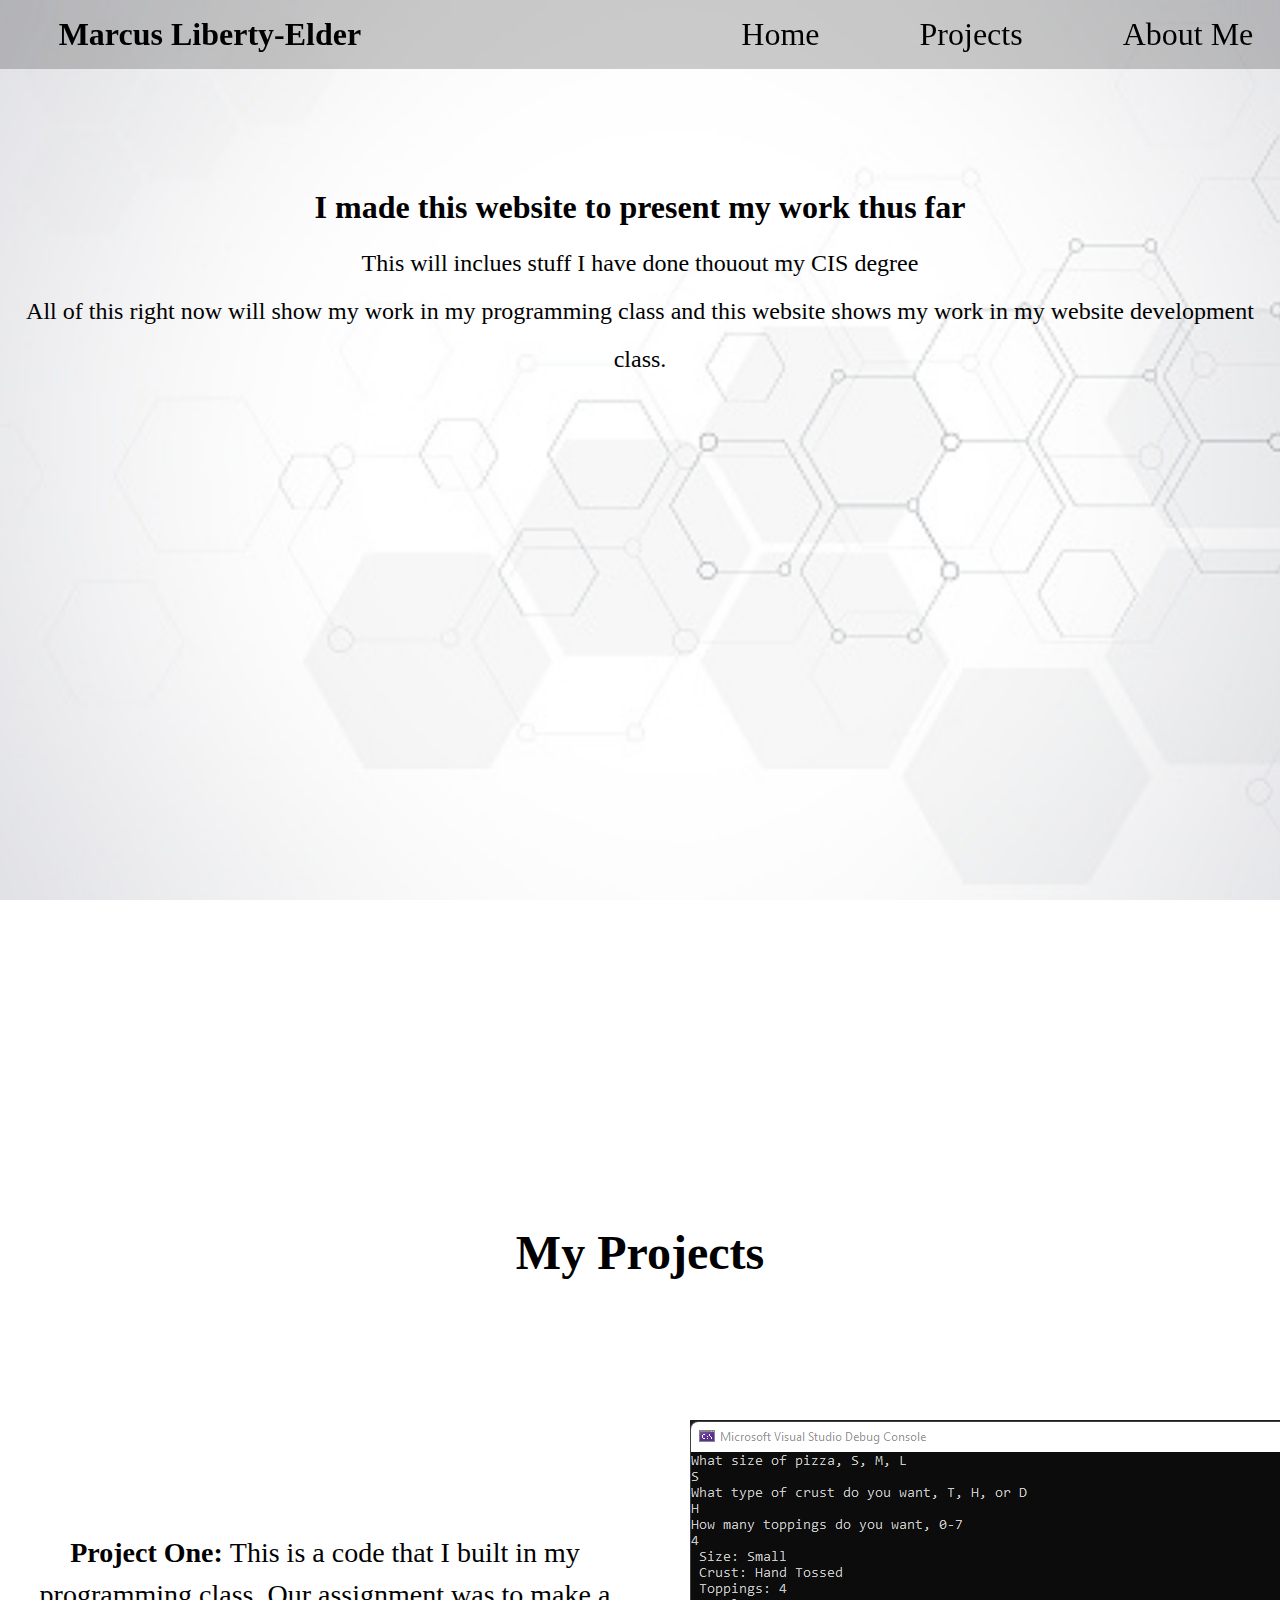
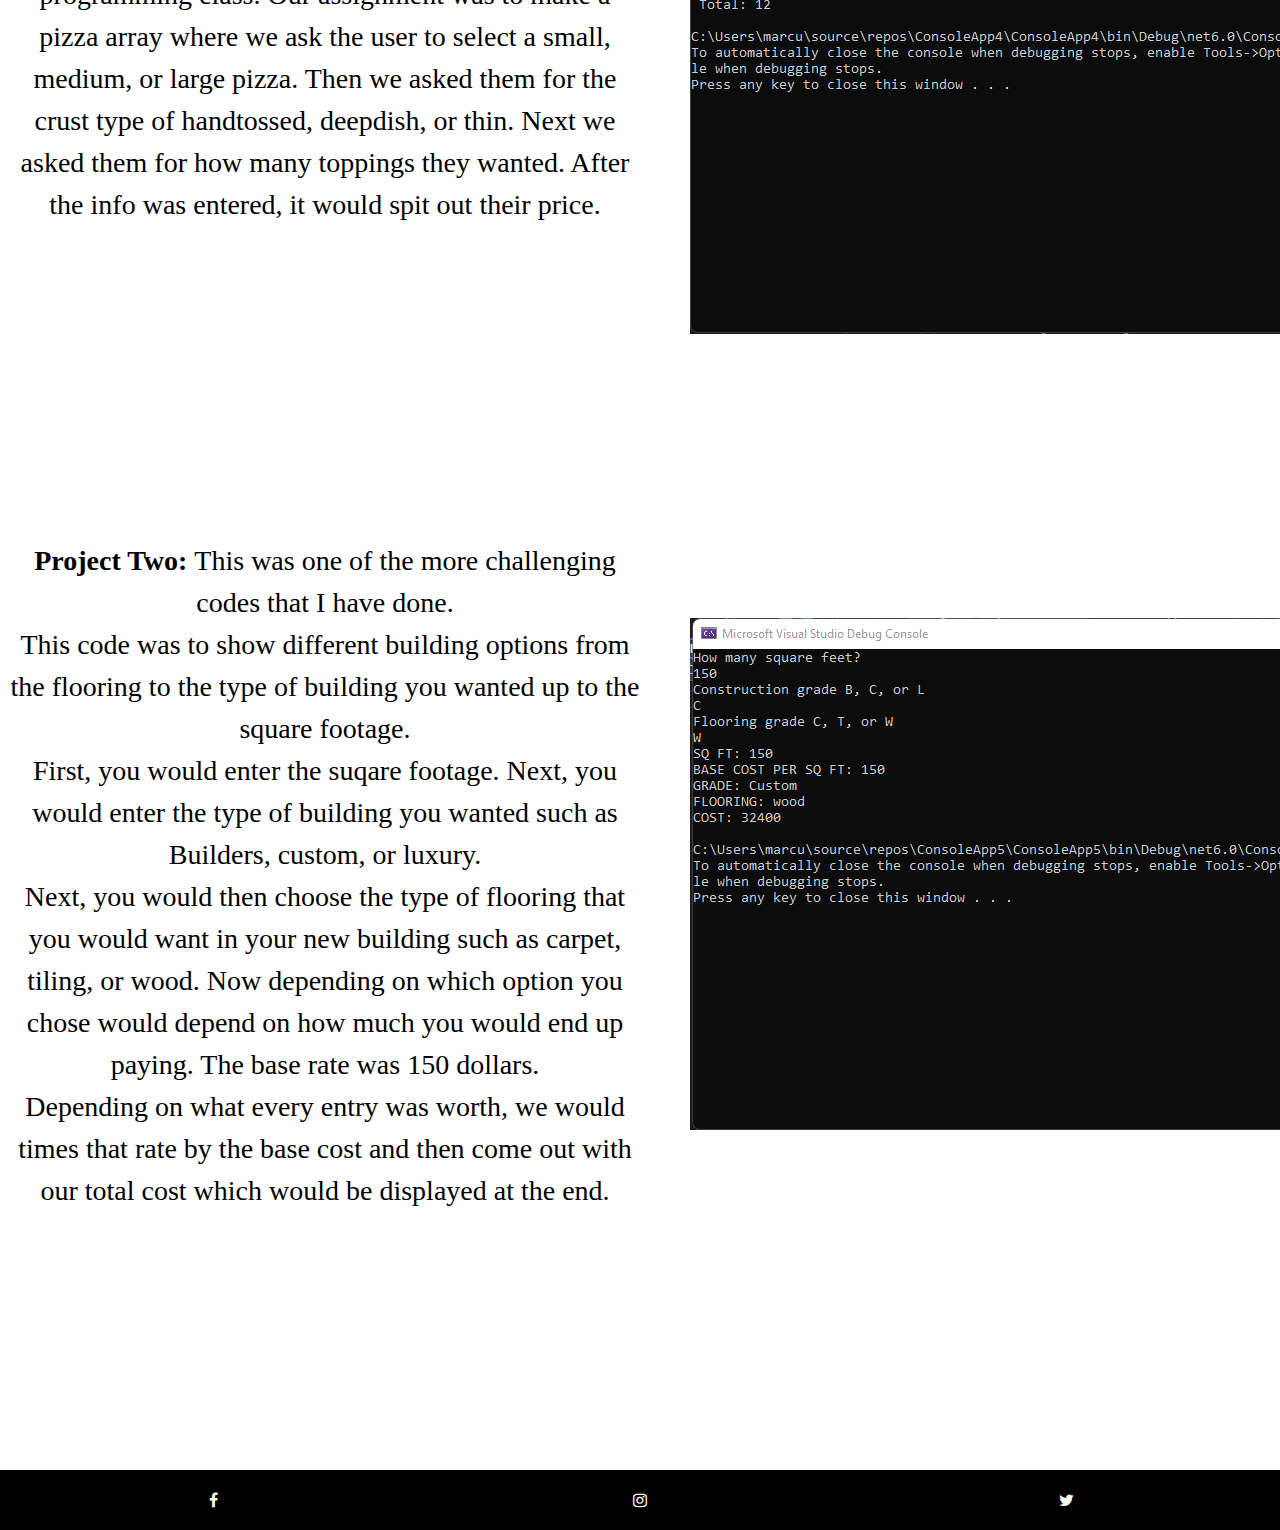
==== index.html @ 516ceb3b "initial commit" ====
<!DOCTYPE html>
<html lang="en" dir="ltr">
  <head>
    <meta charset="utf-8">
    <title>Marcus Liberty-Elder</title>
    <link rel="stylesheet" href="styles.css">

    <link rel="stylesheet" href="https://cdnjs.cloudflare.com/ajax/libs/font-awesome/4.7.0/css/font-awesome.min.css">

  </head>

  <body>
    <nav>
      <h1>Marcus Liberty-Elder</h1>
      <ul>
        <li><a href="#first-view">Home</a></li>
        <li><a href="#projects">Projects</a></li>
        <li><a href="about.html">About Me</a></li>
      </ul>
    </nav>
    <section class="first-view" id="first-view">
<p><strong>I made this website to present my work thus far</strong></p>
<p>This will inclues stuff I have done thouout my CIS degree<br> All of this right now will show my work in my programming class and this website shows my work in my website development class.</p>



</section>
<section class="second-view">

  <h1  id="projects">My Projects</h1>


  <div class="container">
    <div class="child">
  <p><strong>Project One: </strong>This is a code that I built in my programming class.
    Our assignment was to make a pizza array where we ask the user to select a small, medium, or large pizza. Then we asked them for the crust type of handtossed, deepdish, or thin. Next we asked them for how many toppings they wanted. After the info was entered, it would spit out their price.</p>
  </div>
  <div class="child">
    <img src="Coding.png" alt="Pizza Array">
  </div>


    <div class="child">
  <p><strong>Project Two: </strong> This was one of the more challenging codes that I have done.</p>
  <p>This code was to show different building options from the flooring to the type of building you wanted up to the square footage.</p>
  <p>First, you would enter the suqare footage. Next, you would enter the type of building you wanted such as Builders, custom, or luxury.</p>
  <p>Next, you would then choose the type of flooring that you would want in your new building such as carpet, tiling, or wood. Now depending on which option you chose would depend on how much you would end up paying. The base rate was 150 dollars.</p>
  <p>Depending on what every entry was worth, we would times that rate by the base cost and then come out with our total cost which would be displayed at the end.</p>
  </div>
  <div class="child">
    <img src="More Coding.png" alt="Construction Array">
  </div>
</div>
</section>
<footer>
<a href="#" class="fa fa-facebook"></a>
<a href="#" class="fa fa-instagram"></a>
<a href="#" class="fa fa-twitter"></a>
</footer>
  </body>
</html>
---- styles.css ----
* {
  margin: 0;
  padding: 0;
  scroll-behavior: smooth;
}

body {
  overflow-x: hidden;
}



nav h1 {
  font-size: 2em;
  width: 50%;
}

nav ul {
  list-style-type: none;
  display: flex;
  justify-content: space-between;
  width: 40%;
  font-size: 2em;
}

nav ul li {
  display: inline-block;
}

nav ul li a{
  text-decoration: none;
  color: black;
  transition: .5s ease;
}

nav ul li a:hover {
  font-size: 1.25em;
}

nav {
  display: flex;
  flex-wrap: no-wrap;
  width: 100%;
  position: fixed;
  justify-content: space-evenly;
  background-color: rgba(0, 0, 0, 0.2);
  padding: 1em;
}

.first-view {
  height: 100vh;
  padding-top: 175px;
  background: url("White.jpg") no-repeat center center fixed;
  background-size: cover;

}

.first-view p:nth-child(1) {
  font-size: 2em;
}

.first-view p {
  font-size: 1.5em;
  line-height: 2em;
  text-align: center;
}

.first-view a {
  color: black;
  transition: .5s ease;
}

.first-view a:hover {
  font-size: 1.25em;
}


.second-view {
}

.second-view h1 {
  text-align: center;
  font-size: 3em;
  padding-top: 150px;
}

.container {
  display: grid;
  grid-template-rows: 25% 25%;
  grid-template-columns: 50% 50%;
  align-items: center;
  grid-column-gap: 50px;
  grid-row-gap: 400px;
  text-align: center;
  padding-top: 200px;
}

.child img {
  min-width: 100%;
  min-height: 100%;
}

.child p {
  font-size: 1.75em;
  line-height: 1.5em;
  margin-left: 10px;
}

#ps {
  font-size: 10px;
}

footer {
  background-color: black;
  color: white;
  bottom: 0;
  width: 100%;
  text-align: center;
  height: 60px;
  display: flex;
  align-items: center;
  justify-content: space-around;
}

.about-end {
  align-items: center;
  text-align: center;
  justify-content: center;
  font-size: 1.75em;
  line-height: 2em;
  padding-top: 300px;
  margin: 30px;
  overflow: hidden;
}

.fa {
  padding: 20px;
  font-size: 30px;
  width: 80px;
  text-align: center;
  text-decoration: none;
  margin: 5px 2px;
}

.fa:hover {
    opacity: 0.7;
}

.fa-facebook {
  background: black;
  color: white;
}

.fa-instagram {
  background: black;
  color: white;
}

.fa-twitter {
  background: black;
  color: white;
}
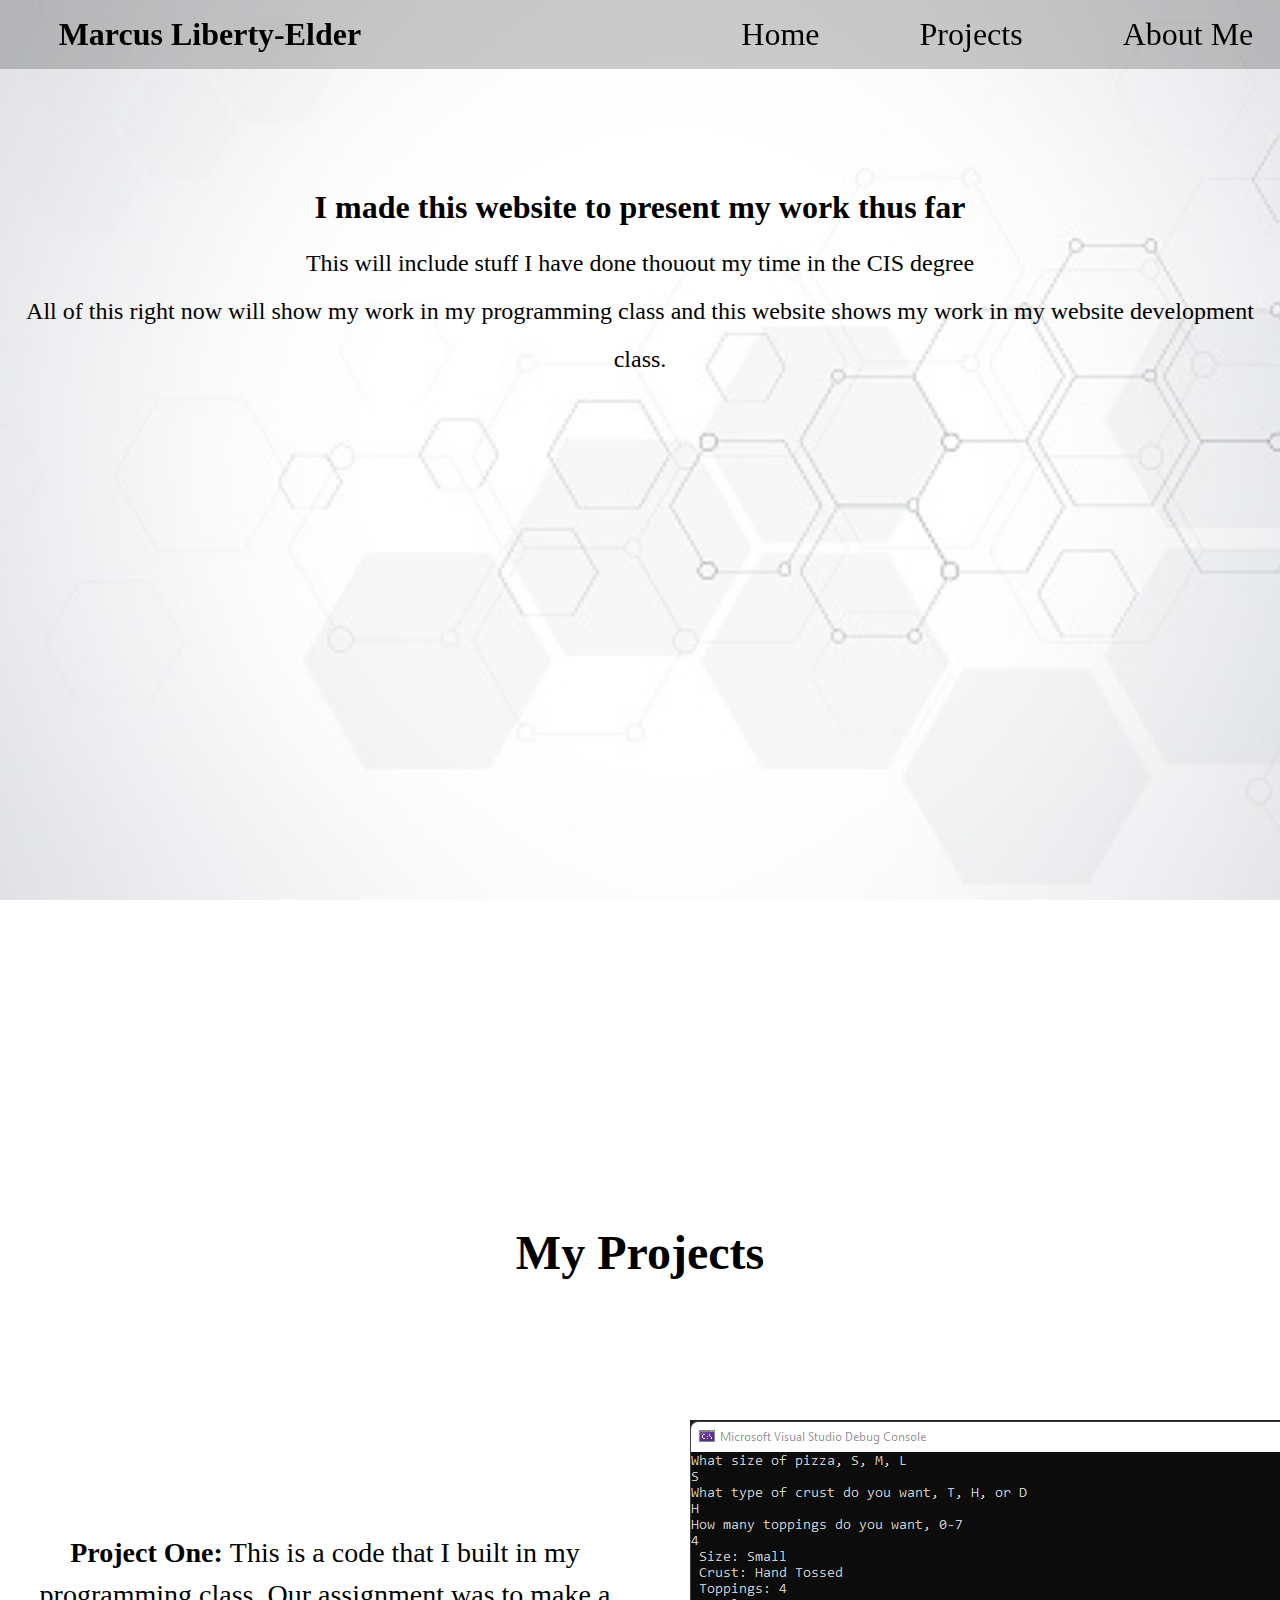
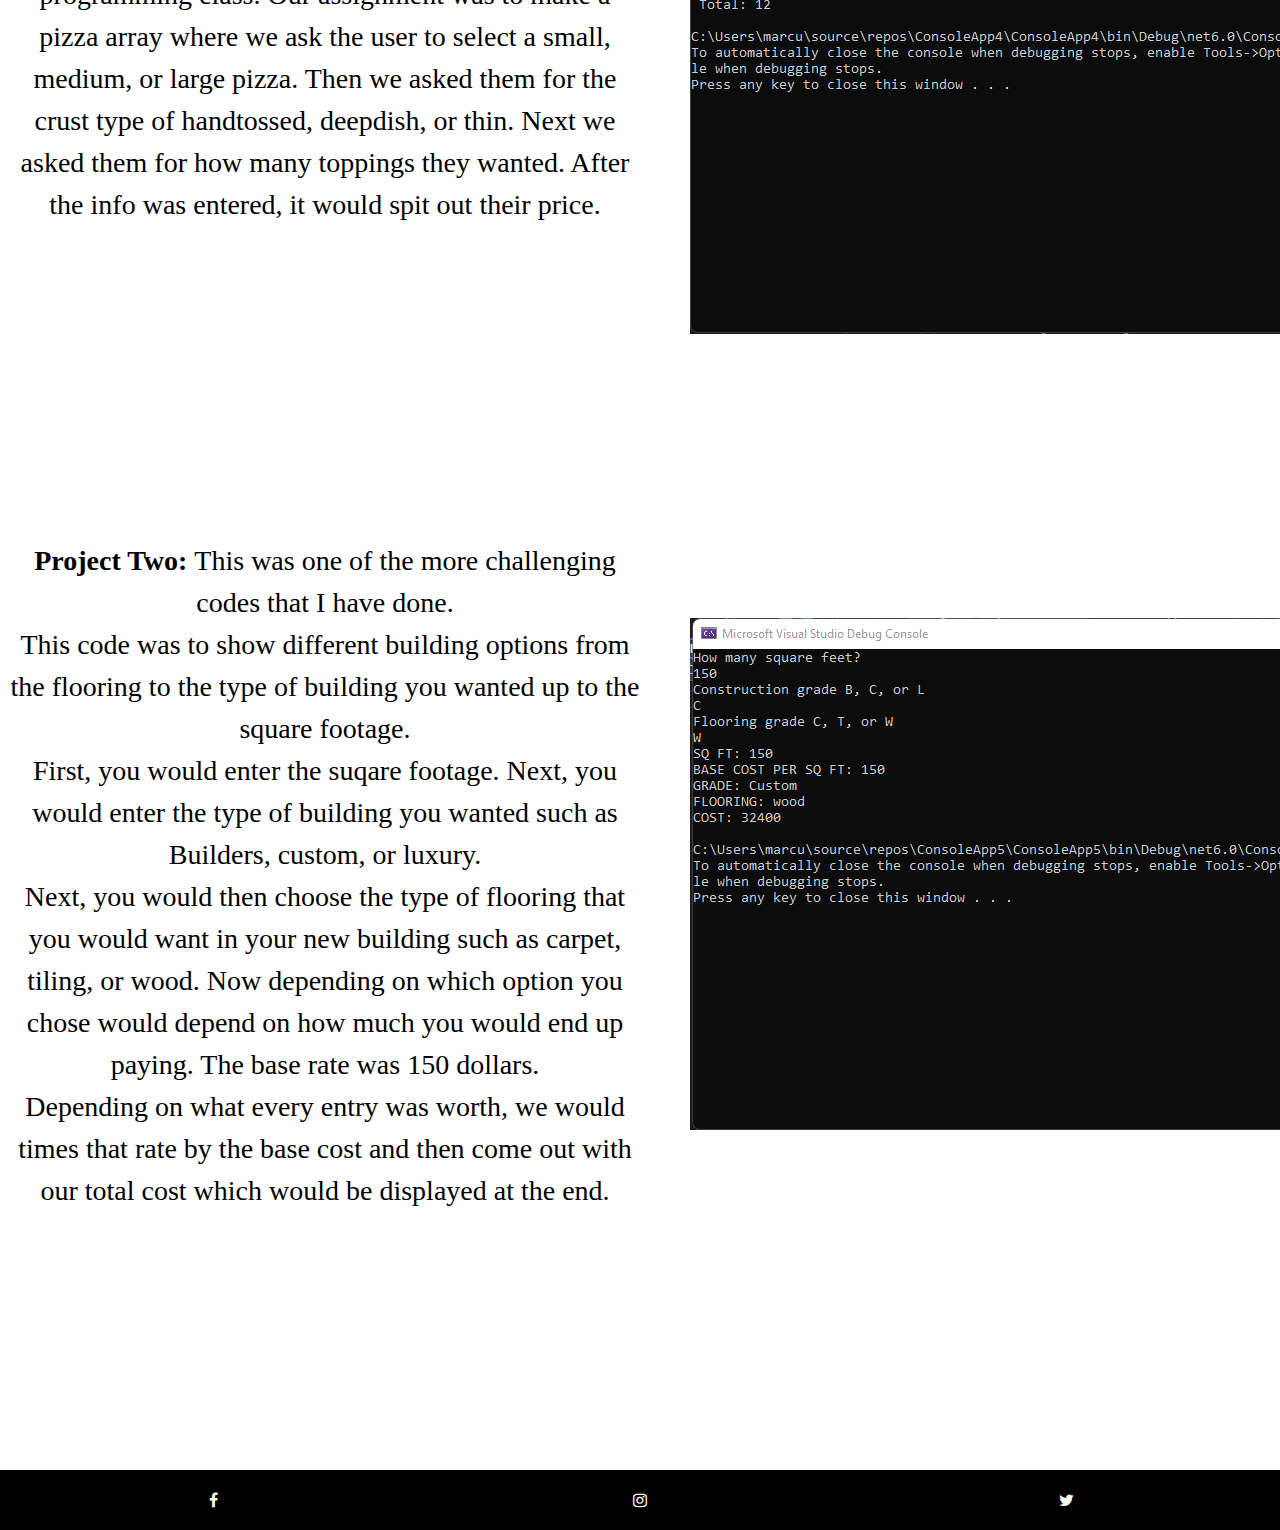
==== commit e51dd31d: "Update index.html" ====
--- a/index.html
+++ b/index.html
@@ -20,7 +20,7 @@
     </nav>
     <section class="first-view" id="first-view">
 <p><strong>I made this website to present my work thus far</strong></p>
-<p>This will inclues stuff I have done thouout my CIS degree<br> All of this right now will show my work in my programming class and this website shows my work in my website development class.</p>
+<p>This will include stuff I have done thouout my time in the CIS degree<br> All of this right now will show my work in my programming class and this website shows my work in my website development class.</p>
 
 
 
@@ -53,7 +53,7 @@
 </div>
 </section>
 <footer>
-<a href="#" class="fa fa-facebook"></a>
+<a href="https://www.facebook.com/marcus.libertyelder.7/" class="fa fa-facebook"></a>
 <a href="#" class="fa fa-instagram"></a>
 <a href="#" class="fa fa-twitter"></a>
 </footer>
